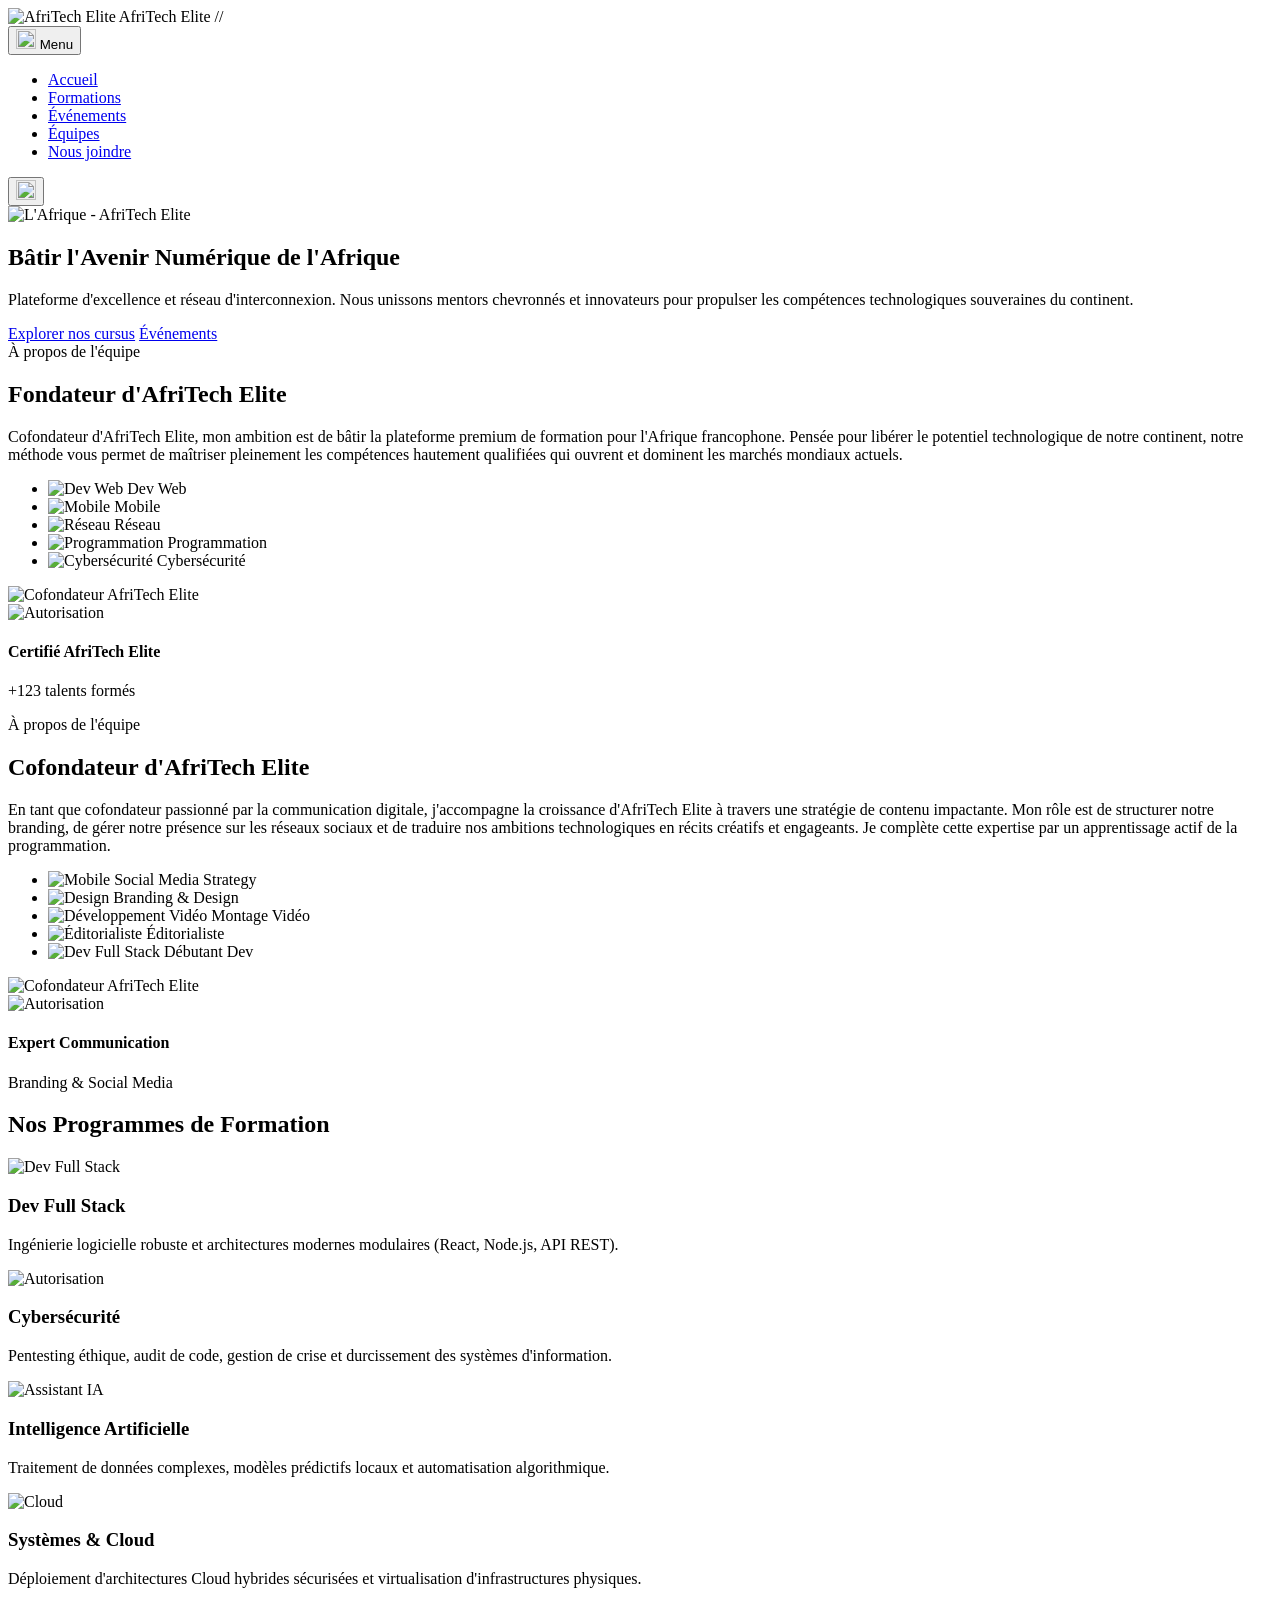
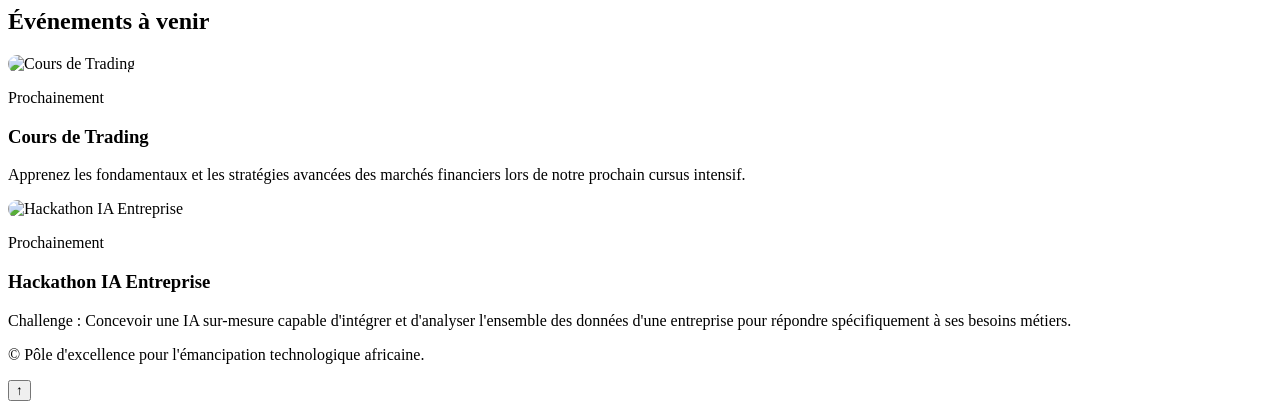
==== accueil/index.html @ 0ae71e3e "Add files via upload" ====
<!DOCTYPE html>
<html lang="fr">

<head>
    <meta charset="UTF-8">
    <meta name="viewport" content="width=device-width, initial-scale=1.0">
    <title>AfriTech Elite - Collectif Numérique d'Excellence</title>
    <script>
        (function () {
            const saved = localStorage.getItem('theme');
            if (saved === 'dark') {
                document.documentElement.setAttribute('data-theme', 'dark');
            }
        })();
    </script>
    <link rel="stylesheet" href="/afritech-elite/accueil/style.css">
    <script src="/afritech-elite/accueil/script.js" defer></script>
    
</head>
<body>

<!-- NAVBAR -->
<header>
    <div class="nav-container">
        <div class="logo-block">
            <img src="/afritech-elite/accueil/icons/logo.jpg" alt="AfriTech Elite" class="brand-logo" width="40" height="40">
            <span class="logo">AfriTech Elite //</span>
        </div>
        <div class="nav-right">
            <button class="menu-toggle-btn" id="menuToggle" type="button" aria-expanded="false" aria-controls="siteNavigation">
                <img src="/afritech-elite/accueil/icons/menu-deroulant.png" alt="" aria-hidden="true" width="20" height="20"> Menu
            </button>
            <nav id="siteNavigation">
                <ul>
                    <li><a href="/afritech-elite/accueil/index.html">Accueil</a></li>
                    <li><a href="/afritech-elite/formations/index.html">Formations</a></li>
                    <li><a href="/afritech-elite/evenements/index.html">Événements</a></li>
                    <li><a href="/afritech-elite/equipes/index.html">Équipes</a></li>
                    <li><a href="/afritech-elite/nous-joindre/index.html">Nous joindre</a></li>
                </ul>
            </nav>
            <button class="theme-toggle-btn" id="themeToggle" onclick="toggleTheme()">
                <img src="/afritech-elite/accueil/icons/nouvelle-lune.png" alt="" aria-hidden="true" width="20" height="20">
            </button>
        </div>
    </div>
</header>
<section id="accueil" class="hero">
    <div class="hero-container">
        <div class="hero-image-side">
            <img src="/afritech-elite/accueil/images/afrique.jpg" alt="L'Afrique - AfriTech Elite">
        </div>
        <div class="hero-text-side">
            <h1>Bâtir l'Avenir Numérique de l'<span>Afrique</span></h1>
            <p>Plateforme d'excellence et réseau d'interconnexion. Nous unissons mentors chevronnés et innovateurs pour
                propulser les compétences technologiques souveraines du continent.</p>
            <div class="cta-buttons">
                <a href="/afritech-elite/formations/index.html" class="btn btn-primary">Explorer nos cursus</a>
                <a href="/afritech-elite/evenements/index.html" class="btn btn-secondary">Événements</a>
            </div>
        </div>
    </div>
</section>

<section class="founder-section">
    <div class="founder-container">
        <div class="founder-text-side">
            <div class="founder-tagline">À propos de l'équipe</div>
            <h2>Fondateur d'<span>AfriTech Elite</span></h2>
            <p class="founder-bio">
                Cofondateur d'AfriTech Elite, mon ambition est de bâtir la plateforme premium de formation pour
                l'Afrique francophone. Pensée pour libérer le potentiel technologique de notre continent, notre méthode
                vous permet de maîtriser pleinement les compétences hautement qualifiées qui ouvrent et dominent les
                marchés mondiaux actuels.
            </p>
            <ul class="founder-skills-list">
                <li><img src="/afritech-elite/accueil/icons/dev.png" alt="Dev Web" style="width: 20px; height: 20px;"> Dev Web</li>
                <li><img src="/afritech-elite/accueil/icons/mobile.png" alt="Mobile" style="width: 20px; height: 20px;"> Mobile</li>
                <li><img src="/afritech-elite/accueil/icons/site-internet.png" alt="Réseau" style="width: 20px; height: 20px;"> Réseau</li>
                <li><img src="/afritech-elite/accueil/icons/ordinateur-portable.png" alt="Programmation" style="width: 20px; height: 20px;"> Programmation</li>
                <li><img src="/afritech-elite/accueil/icons/securite-numerique.png" alt="Cybersécurité" style="width: 20px; height: 20px;"> Cybersécurité</li>
            </ul>
        </div>
        <div class="founder-image-side">
            <img src="/afritech-elite/accueil/images/cofondateur.jpg" alt="Cofondateur AfriTech Elite" class="founder-img">
            <div class="certified-badge">
                <div class="certified-icon"></div><img src="/afritech-elite/accueil/icons/certificat.png" alt="Autorisation" style="width: 30px; height: 30px;">
                <div class="certified-text">
                    <h4>Certifié AfriTech Elite</h4>
                    <p>+123 talents formés</p>
                </div>
            </div>
        </div>
    </div>
</section>

<section class="founder-section" style="border-top: 1px solid var(--border-color);">
    <div class="founder-container">
        <div class="founder-text-side">
            <div class="founder-tagline">À propos de l'équipe</div>
            <h2>Cofondateur d'<span>AfriTech Elite</span></h2>
            <p class="founder-bio">
                En tant que cofondateur passionné par la communication digitale, j'accompagne la croissance d'AfriTech
                Elite à travers une stratégie de contenu impactante. Mon rôle est de structurer notre branding, de gérer
                notre présence sur les réseaux sociaux et de traduire nos ambitions technologiques en récits créatifs et
                engageants. Je complète cette expertise par un apprentissage actif de la programmation.
            </p>
            <ul class="founder-skills-list">
                <li><img src="/afritech-elite/accueil/icons/mobile.png" alt="Mobile" style="width: 20px; height: 20px;"> Social Media Strategy</li>
                <li><img src="/afritech-elite/accueil/icons/palette-de-peinture.png" alt="Design" style="width: 20px; height: 20px;"> Branding & Design</li>
                <li><img src="/afritech-elite/accueil/icons/videos.png" alt="Développement Vidéo" style="width: 20px; height: 20px;"> Montage Vidéo</li>
                <li><img src="/afritech-elite/accueil/icons/ecrire.png" alt="Éditorialiste" style="width: 20px; height: 20px;"> Éditorialiste</li>
                <li><img src="/afritech-elite/accueil/icons/ordinateur-portable.png" alt="Dev Full Stack" style="width: 20px; height: 20px;"> Débutant Dev</li>
            </ul>
        </div>
        <div class="founder-image-side">
            <img src="/afritech-elite/accueil/images/sonel.jpg" alt="Cofondateur AfriTech Elite" class="founder-img">
            <div class="certified-badge">
                <div class="certified-icon"></div><img src="/afritech-elite/accueil/icons/certificat.png" alt="Autorisation" style="width: 30px; height: 30px;">
                <div class="certified-text">
                    <h4>Expert Communication</h4>
                    <p>Branding & Social Media</p>
                </div>
            </div>
        </div>
    </div>
</section>

<section id="formations" class="container">
    <h2>Nos Programmes de Formation</h2>
    <div class="grid-pillars">
        <div class="pillar-card">
            <div class="pillar-icon"><img src="/afritech-elite/accueil/icons/ordinateur-portable.png" alt="Dev Full Stack" style="width: 65px; height: 65px;"></div>
            <h3>Dev Full Stack</h3>
            <p>Ingénierie logicielle robuste et architectures modernes modulaires (React, Node.js, API REST).</p>
        </div>
        <div class="pillar-card">
            <div class="pillar-icon"><img src="/afritech-elite/accueil/icons/autorisation.png" alt="Autorisation" style="width: 65px; height: 65px;"></div>
            <h3>Cybersécurité</h3>
            <p>Pentesting éthique, audit de code, gestion de crise et durcissement des systèmes d'information.</p>
        </div>
        <div class="pillar-card">
            <div class="pillar-icon"><img src="/afritech-elite/accueil/icons/technologie-ia.png" alt="Assistant IA" style="width: 65px; height: 65px;"></div>
            <h3>Intelligence Artificielle</h3>
            <p>Traitement de données complexes, modèles prédictifs locaux et automatisation algorithmique.</p>
        </div>
        <div class="pillar-card">
            <div class="pillar-icon"><img src="/afritech-elite/accueil/icons/cloud.png" alt="Cloud" style="width: 65px; height: 65px;"></div>
            <h3>Systèmes &amp; Cloud</h3>
            <p>Déploiement d'architectures Cloud hybrides sécurisées et virtualisation d'infrastructures physiques.</p>
        </div>
    </div>
</section>

<section id="evenements" class="container" style="border-top: 1px solid var(--border-color);">
    <h2>Événements à venir</h2>
    <div class="events-grid">

        <div class="event-card">
            <img src="/afritech-elite/evenements/images/trading.jpg" alt="Cours de Trading"
                style="width:100%; height:200px; object-fit:cover; border-radius:10px; margin-bottom:1rem;">
            <div class="event-date">Prochainement</div>
            <h3>Cours de Trading</h3>
            <p>Apprenez les fondamentaux et les stratégies avancées des marchés financiers lors de notre prochain cursus
                intensif.</p>
        </div>

        <div class="event-card">
            <img src="/afritech-elite/evenements/images/hackathon-ia.jpg" alt="Hackathon IA Entreprise"
                style="width:100%; height:200px; object-fit:cover; border-radius:10px; margin-bottom:1rem;">
            <div class="event-date">Prochainement</div>
            <h3>Hackathon IA Entreprise</h3>
            <p>Challenge : Concevoir une IA sur-mesure capable d'intégrer et d'analyser l'ensemble des données d'une
                entreprise pour répondre spécifiquement à ses besoins métiers.</p>
        </div>

    </div>
</section>

<footer>
    <p>&copy; Pôle d'excellence pour l'émancipation technologique africaine.</p>
</footer>

<button id="backToTop" title="Retour en haut">
    ↑
</button>
</body>

</html>
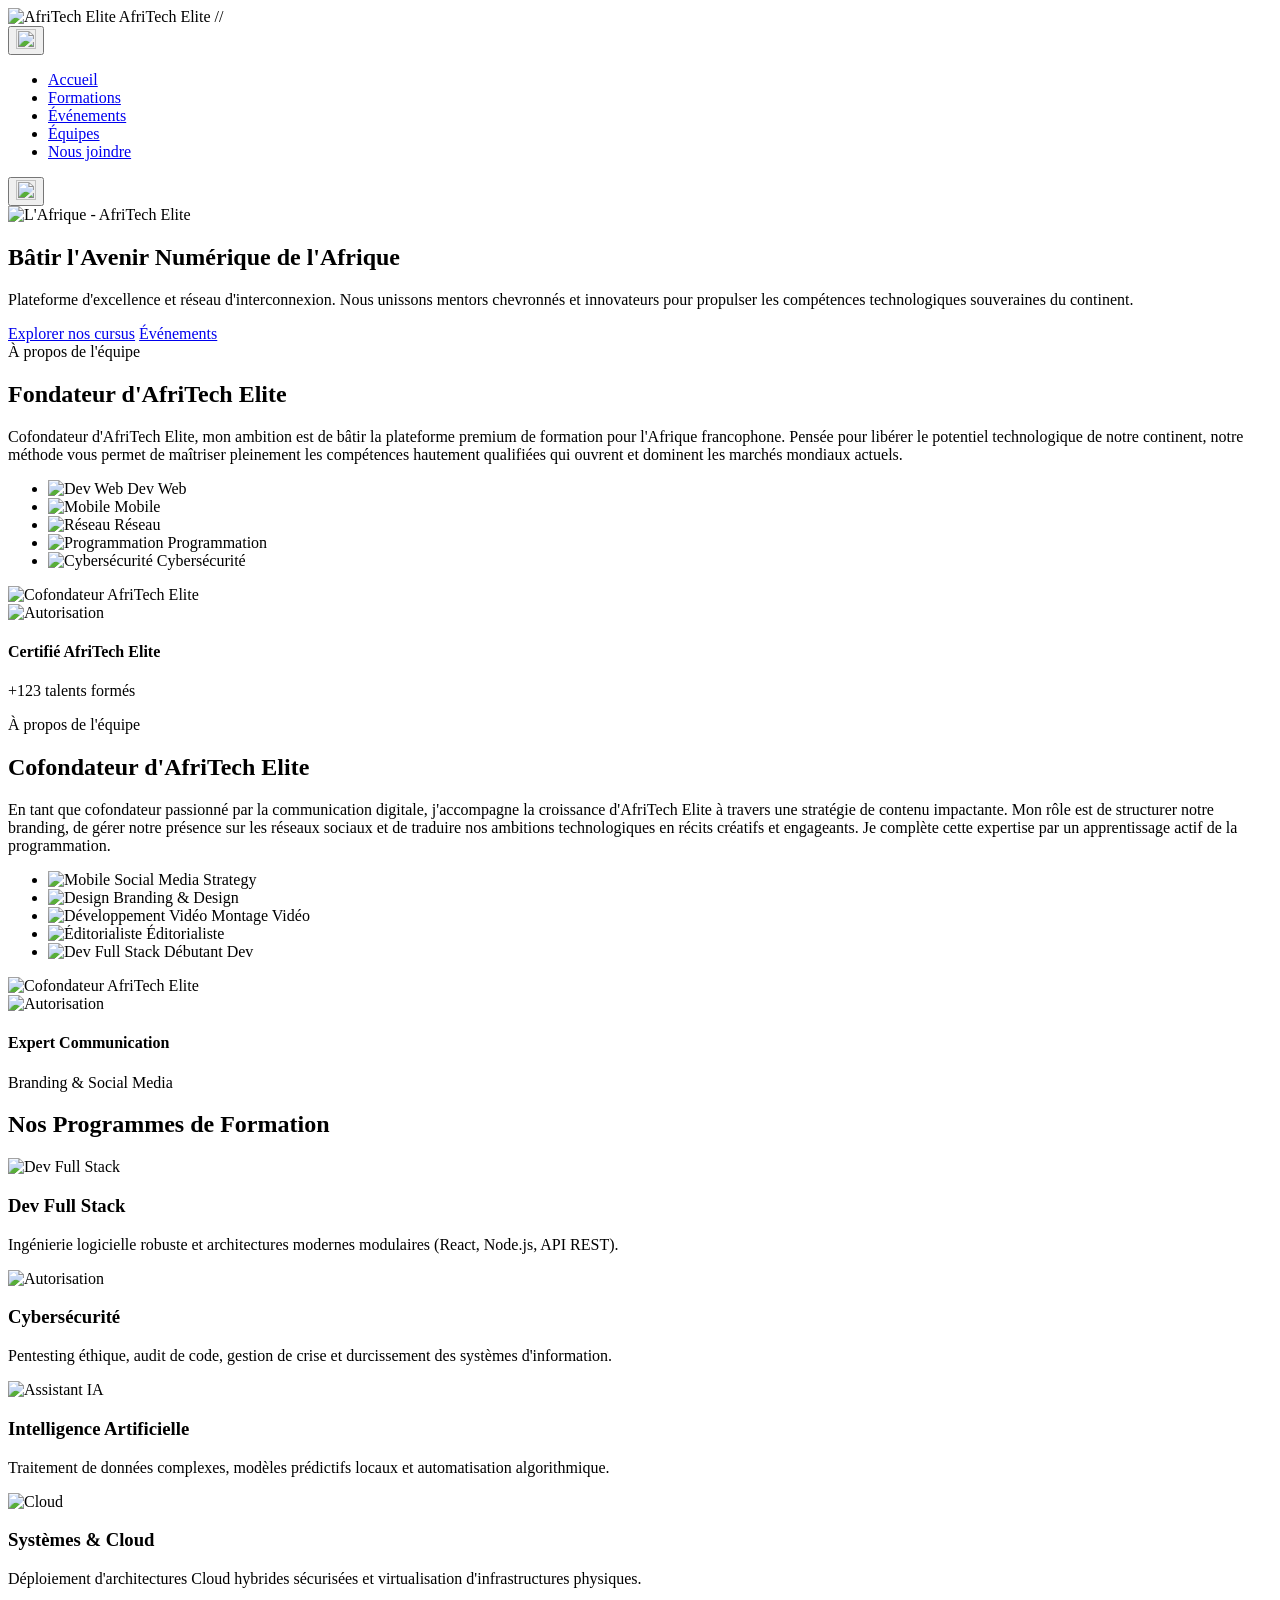
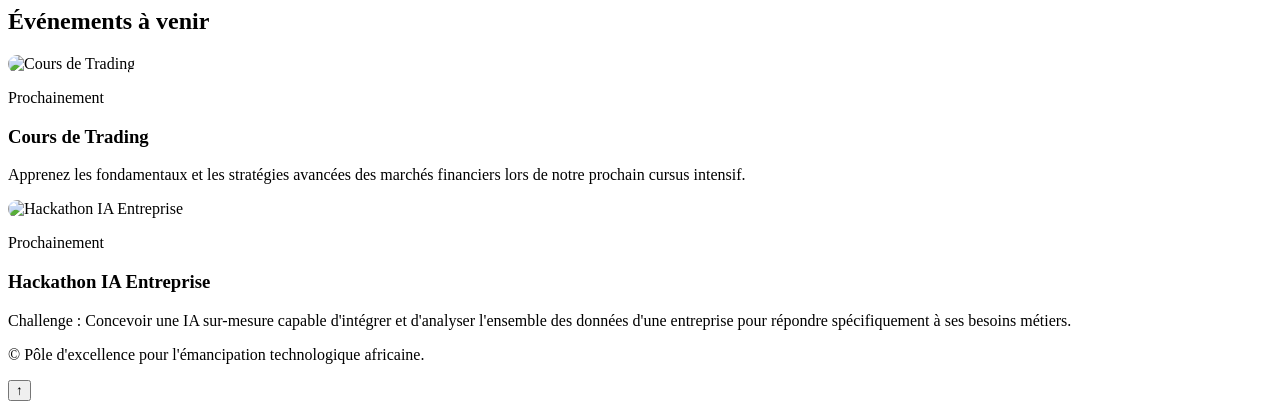
==== commit ed471bfd: "Update index.html" ====
--- a/accueil/index.html
+++ b/accueil/index.html
@@ -28,7 +28,7 @@
         </div>
         <div class="nav-right">
             <button class="menu-toggle-btn" id="menuToggle" type="button" aria-expanded="false" aria-controls="siteNavigation">
-                <img src="/afritech-elite/accueil/icons/menu-deroulant.png" alt="" aria-hidden="true" width="20" height="20"> Menu
+                <img src="/afritech-elite/accueil/icons/menu-deroulant.png" alt="" aria-hidden="true" width="20" height="20">
             </button>
             <nav id="siteNavigation">
                 <ul>
@@ -186,4 +186,4 @@
 </button>
 </body>
 
-</html>+</html>
